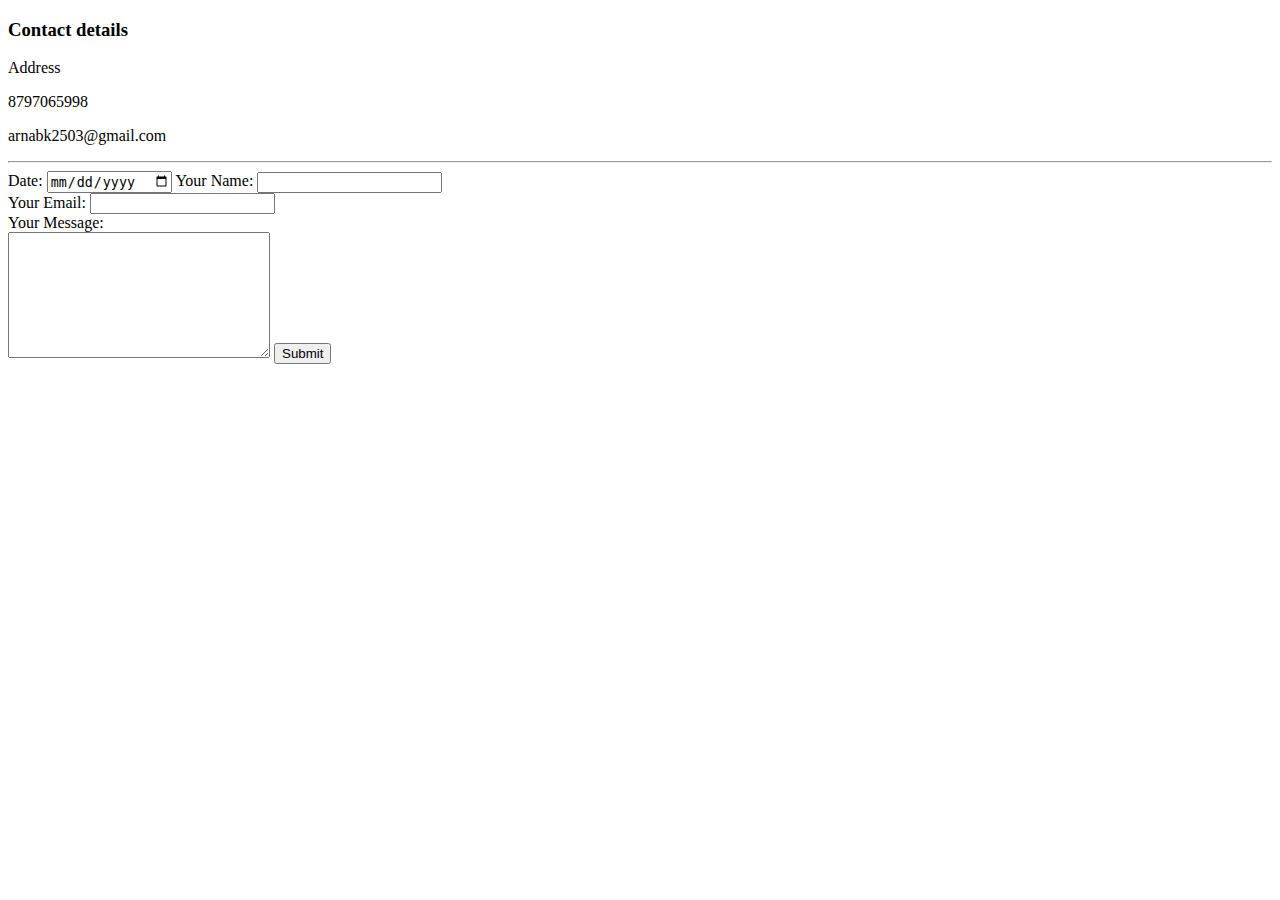
==== Contact.html @ b48ac3e3 "Add files" ====
<!DOCTYPE html>
<html lang="en">

<head>
    <meta charset="UTF-8">
    <meta http-equiv="X-UA-Compatible" content="IE=edge">
    <meta name="viewport" content="width=device-width, initial-scale=1.0">
    <title>Contact me</title>
</head>

<body>
    <h3>Contact details</h3>

    <p>Address</p>
    <p>8797065998</p>
    <p>arnabk2503@gmail.com</p>
    <hr>
    <form classes="" action="mailto:arnabk2503@gmail.com" method="post" enctype="text/plain">
        <label>Date:</label>
        <input type="date" name="" value="">
        <label>Your Name:</label>
        <input type="text" name="name" value="">
        <br>
        <label>Your Email:</label>
        <input type="email" name="Email" value=""><br>
        <label>Your Message:</label><br>
        <textarea name="Message" rows="8" cols="30"></textarea>
        <input type="submit" name="">
    </form>

</body>

</html>
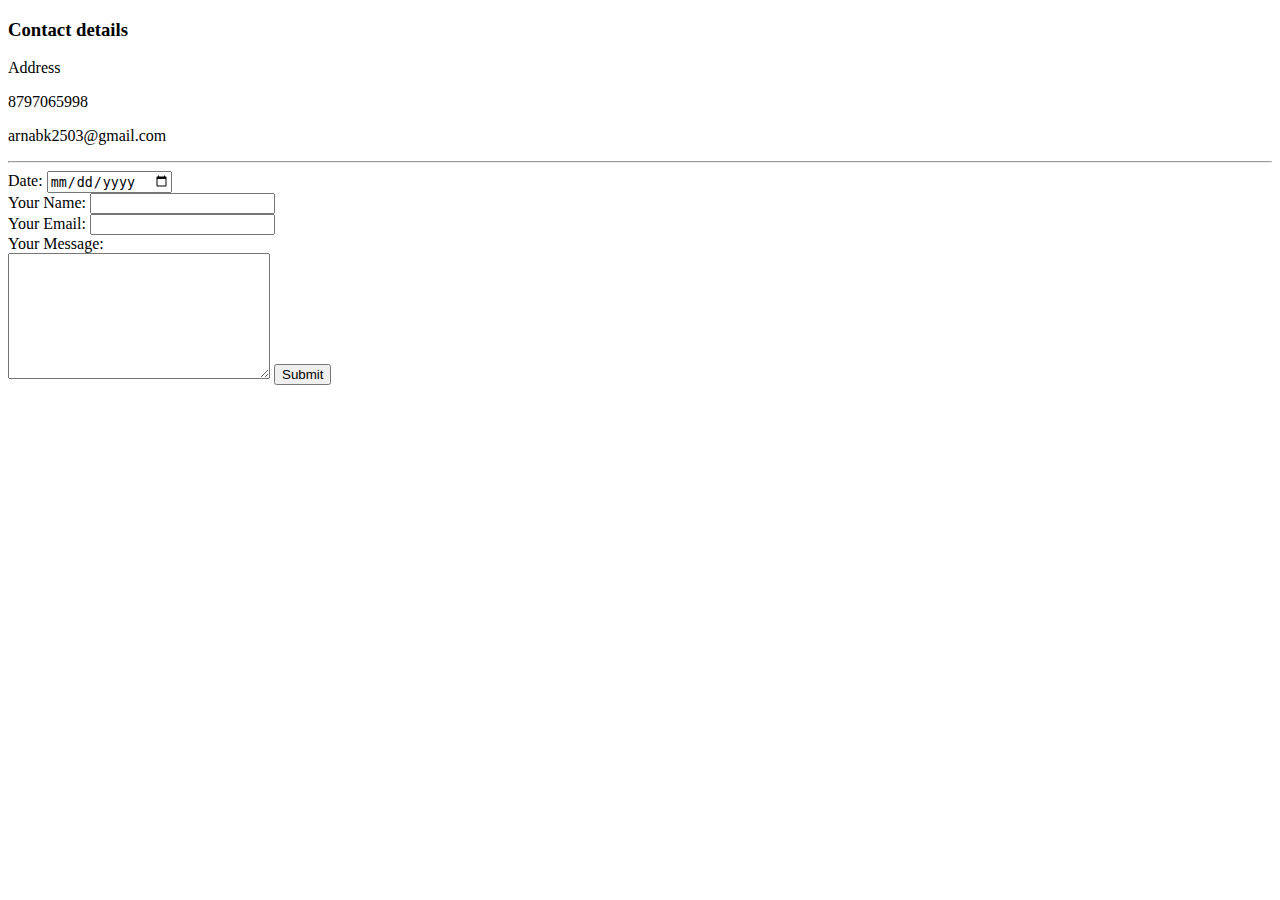
==== commit 0dced348: "Add files via upload" ====
--- a/Contact.html
+++ b/Contact.html
@@ -6,6 +6,7 @@
     <meta http-equiv="X-UA-Compatible" content="IE=edge">
     <meta name="viewport" content="width=device-width, initial-scale=1.0">
     <title>Contact me</title>
+    <link rel="stylesheet" href="css/style.css">
 </head>
 
 <body>
@@ -17,7 +18,7 @@
     <hr>
     <form classes="" action="mailto:arnabk2503@gmail.com" method="post" enctype="text/plain">
         <label>Date:</label>
-        <input type="date" name="" value="">
+        <input type="date" name="date" value=""><br>
         <label>Your Name:</label>
         <input type="text" name="name" value="">
         <br>
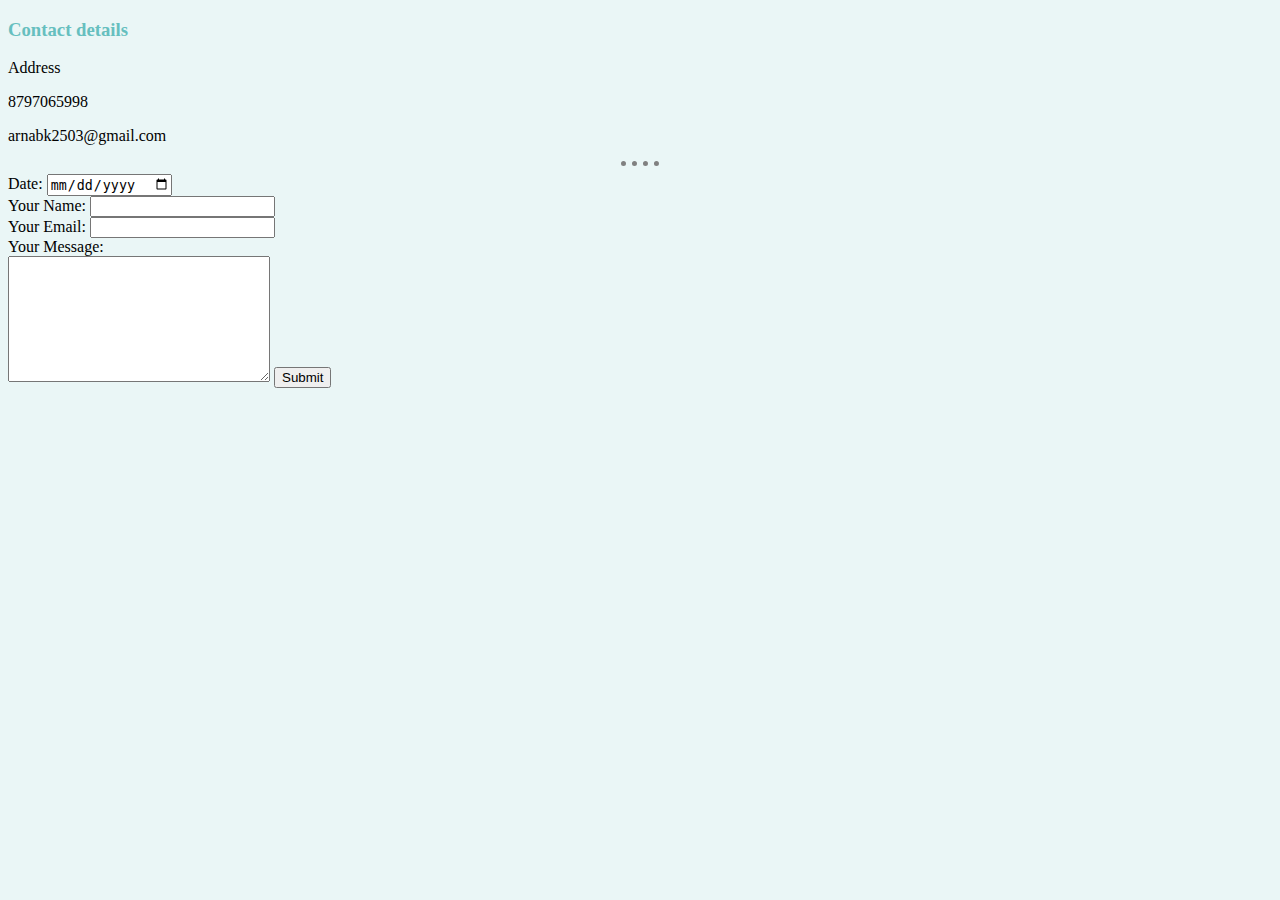
==== commit a3f55922: "Update Contact.html" ====
--- a/Contact.html
+++ b/Contact.html
@@ -6,7 +6,7 @@
     <meta http-equiv="X-UA-Compatible" content="IE=edge">
     <meta name="viewport" content="width=device-width, initial-scale=1.0">
     <title>Contact me</title>
-    <link rel="stylesheet" href="css/style.css">
+    <link rel="stylesheet" href="style.css">
 </head>
 
 <body>
@@ -31,4 +31,4 @@
 
 </body>
 
-</html>+</html>
--- a/style.css
+++ b/style.css
@@ -0,0 +1,28 @@
+body {
+    background-color: #EAF6F6;
+}
+
+hr {
+    border-style: none;
+    border-top-style: dotted;
+    border-color: grey;
+    border-width: 5px;
+    width: 3%;
+}
+
+h1 {
+    color: #66bfbf;
+}
+
+h3 {
+    color: #66bfbf;
+}
+
+div {
+    border-style: dotted;
+    border-color: rgb(181, 206, 73);
+}
+
+h3:hover {
+    color: rgb(69, 133, 69);
+}